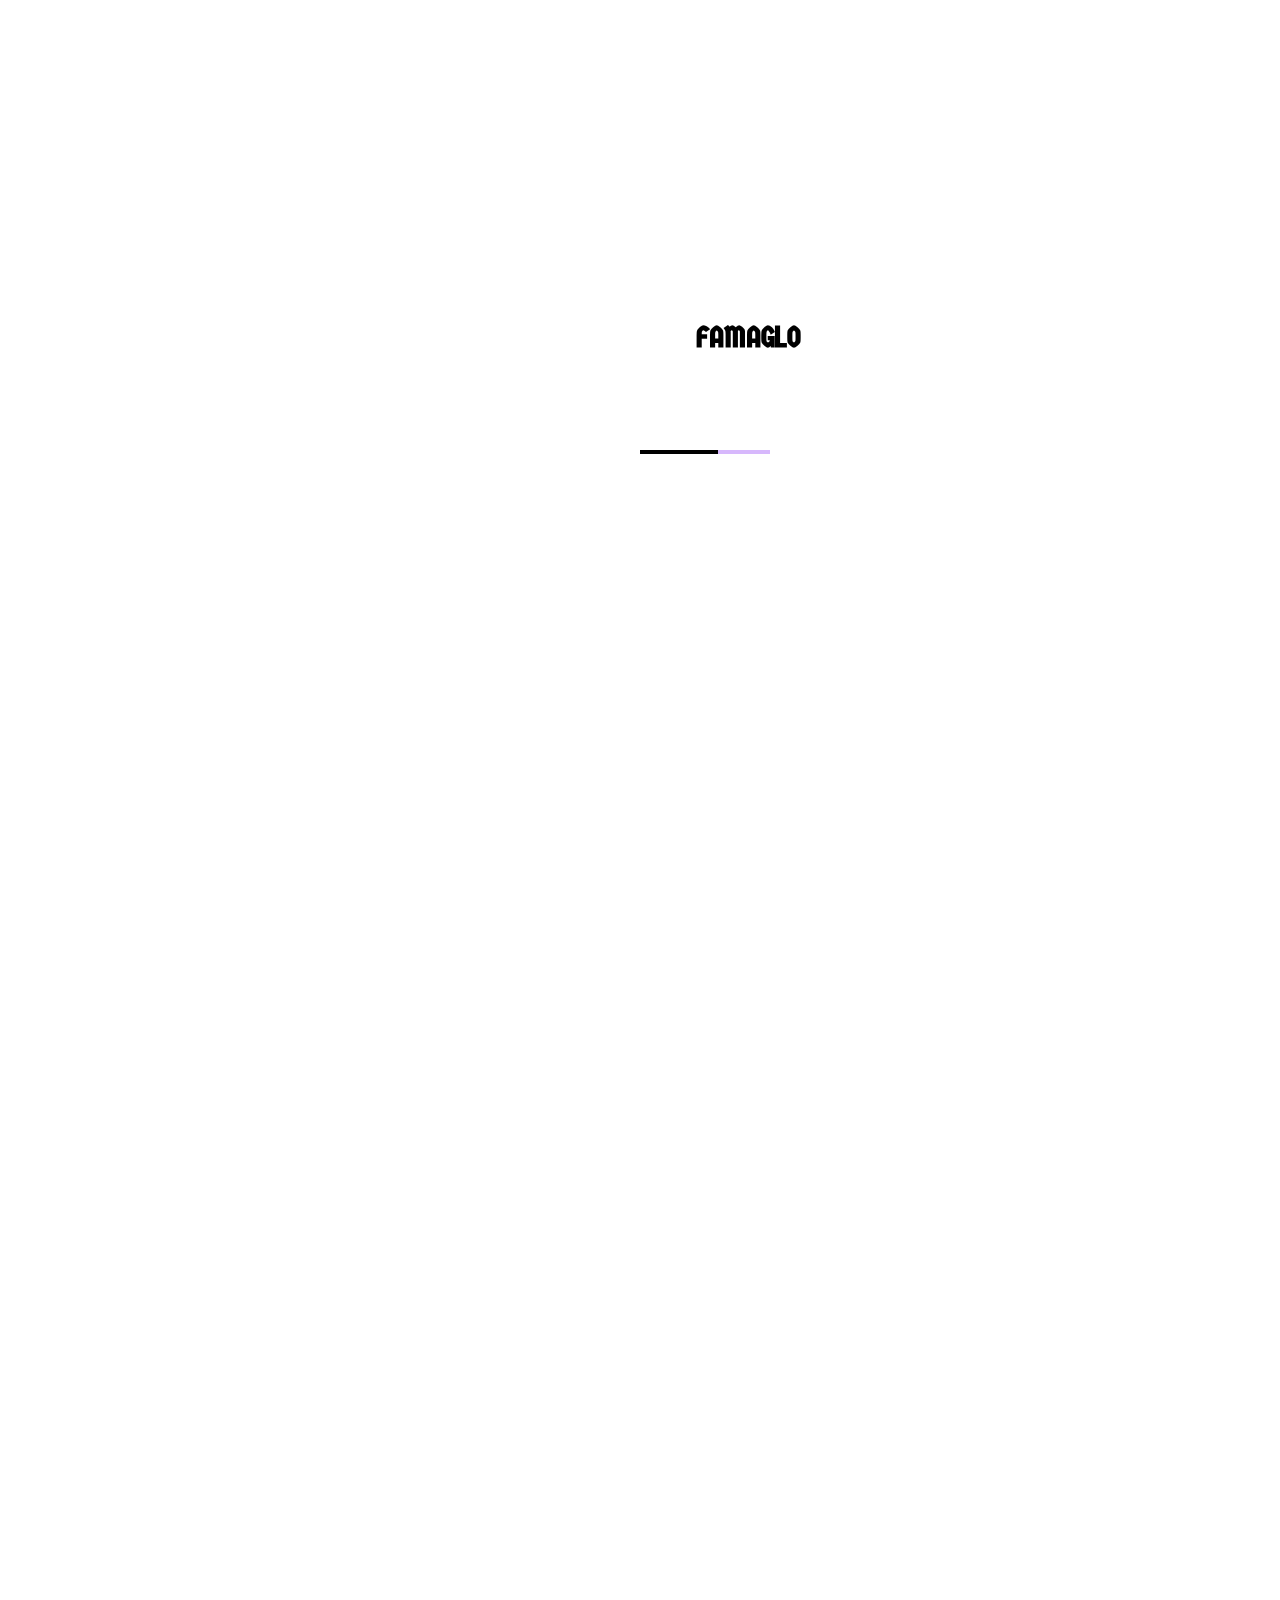
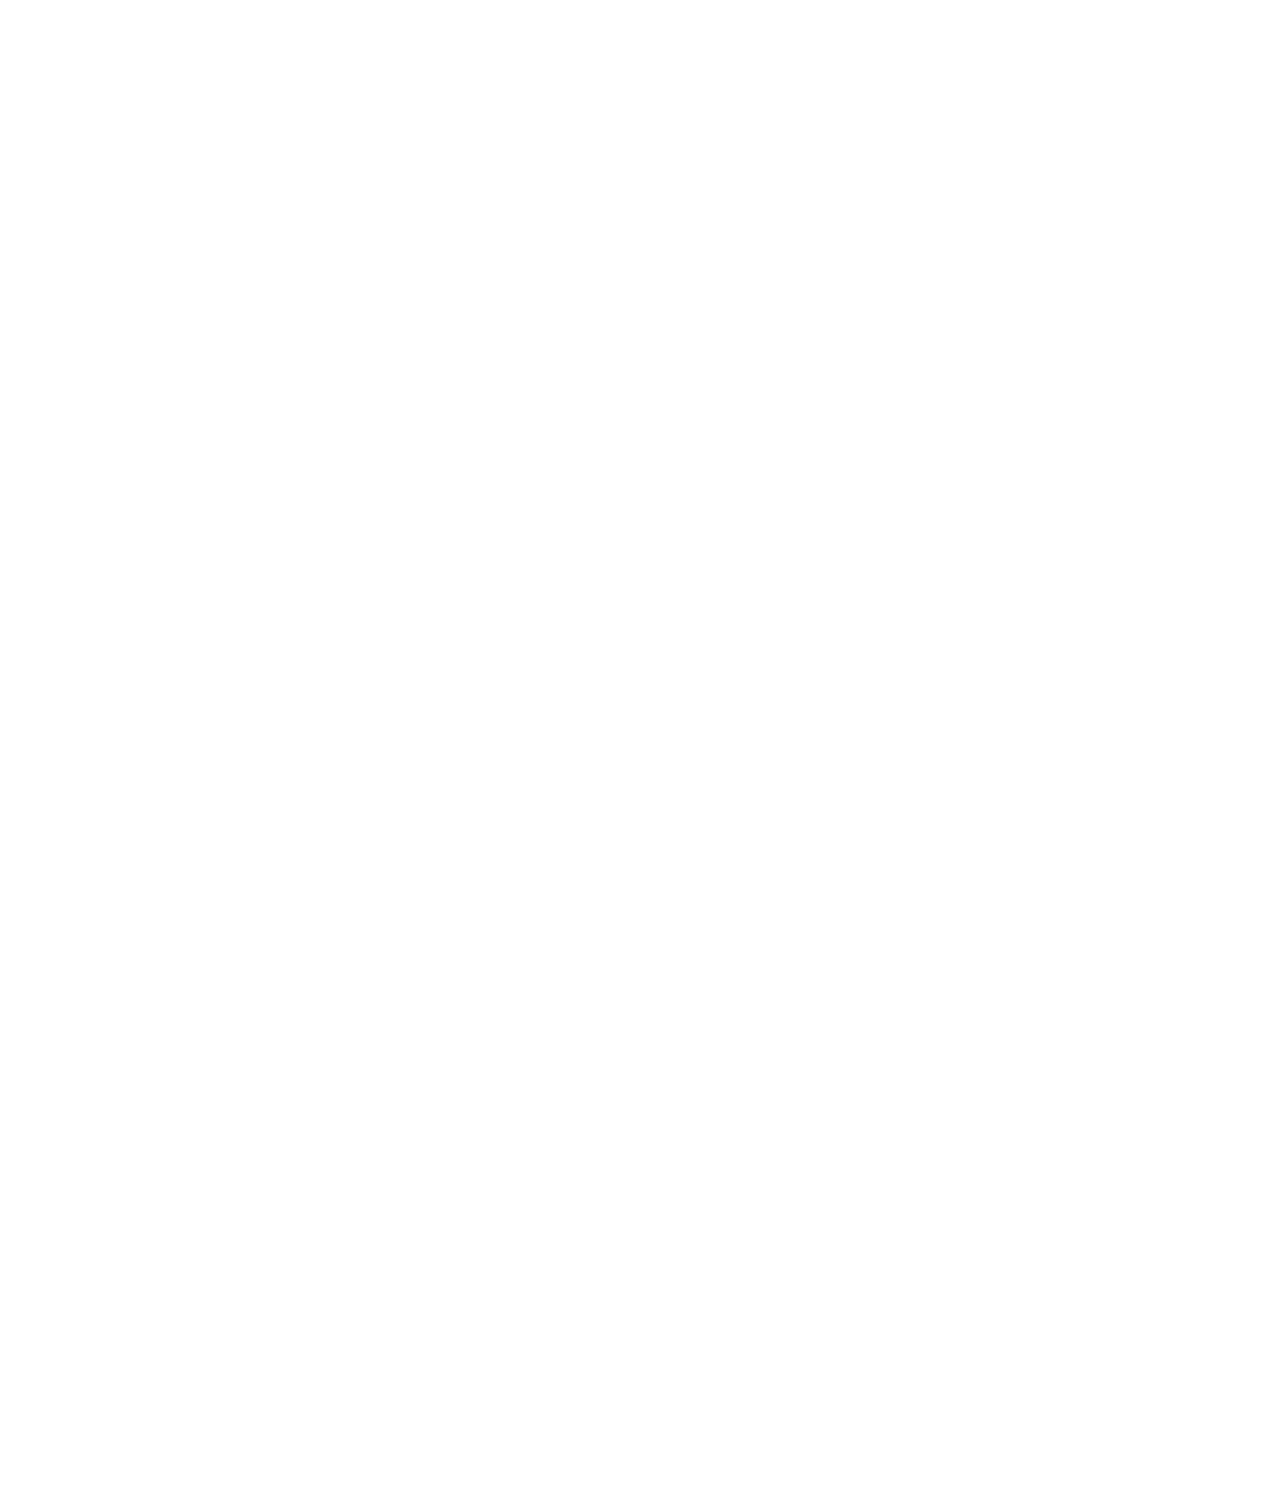
==== index.html @ b7a8557b "Famaglo 4" ====
<!DOCTYPE html>
<html lang="es">

<head>
    <!-- Meta información necesaria para definir el juego de caracteres y hacer la página responsive -->
    <meta charset="UTF-8">
    <meta name="theme-color" content="#0d6efd">
    <meta name="viewport" content="width=device-width, initial-scale=1.0">
    <link rel="shortcut icon" href="Favicon/2.png" type="image/x-icon">
    <!--------------------fuentes (Odibee Sans Static)-(Germania One Static)------------------------------------------------>
    <link rel="preconnect" href="https://fonts.googleapis.com">
    <link rel="preconnect" href="https://fonts.gstatic.com" crossorigin>
    <link href="https://fonts.googleapis.com/css2?family=Germania+One&family=Odibee+Sans&display=swap" rel="stylesheet">
    <link href="https://fonts.googleapis.com/css2?family=Abril+Fatface&family=Bakbak+One&display=swap" rel="stylesheet">
    <!-------------------------------------------------------------------------------------------------------------------->
    <title>FAMAGLO</title>
    <link rel="stylesheet" href="Menu Lateral/1 Inicio/Styles.css">
    <!-------------------------------------------------------------------------------------------------------------------->
</head>

<body>

    <div class="loader">
    </div>
    <img class="loader-imag" src="Loader/loader.svg" alt="">
    <div>
        <h4 class="Text-loader">FAMAGLO</h4>
    </div>
    <!---->
    <header class="contenido1">
        <div>
            <h1 class="text-head">BIENVENIDOS A FAMAGLO</h1>
        </div>

        <!--------------------------------------Contenido----------------------------------------------------------------------->
        <!----------------------------------------------Misión-------------------------------------------------------------->
        <div class="contenedor">
            <div class="tarjetas">
                <div class="contenedor-famaglo">


                    <div class="tarjetas-famaglo">
                        <h4 class="Titulo-tarjetas-Famaglo">Misión</h4>
                        <p class="p-contenido">La misión de nuestra marca es no excluir ni definirnos en un solo estilo,
                            vamos al ritmo con la modernización en la moda acompañados del tiempo y sus constantes
                            actualizaciones en
                            nuestro estilo, brindándoles complejidad y comodidad manejando desde lo clásico,
                            extrovertido y abstracto, con estos estilos cualquier generación en cualquier linea del
                            tiempo podrá encontrar su estilo único y propio con el poder de vestir con el estilo que
                            desee tener, teniendo desde lo mas normal, hasta lo mas extravagante hasta asombrarse con
                            nuestros diseños o tener la posibilidad de personalizar tus propias ideas en las prendas
                            creando algo único, buscando siempre ofrecerles el mejor servicio posible. </p>
                    </div>




                </div> <!--fin-->
            </div> <!--fin-->
        </div> <!--fin-->
        <!------------------------------------------------------------------------------------------------------------>
        <!----------------------------------------------Visión-------------------------------------------------------------->
        <div class="contenedor">
            <div class="tarjetas">
                <div class="contenedor-famaglo">



                    <div class="tarjetas-famaglo">
                        <h4 class="Titulo-tarjetas-Famaglo">Visión</h4>
                        <p class="p-contenido">Lorem ipsum dolor sit amet consectetur adipisicing elit. Iusto hic eum
                            enim, impedit porro optio ea ex corrupti error obcaecati eius laudantium, quis, dicta rem
                            adipisci earum incidunt? Aliquid, deserunt.</p>
                    </div>


                </div> <!--fin-->
            </div> <!--fin-->
        </div> <!--fin-->
        <!------------------------------------------------------------------------------------------------------------>
        <!----------------------------------------------Valores-------------------------------------------------------------->
        <div class="contenedor">
            <div class="tarjetas">
                <div class="contenedor-famaglo">



                    <div class="tarjetas-famaglo">
                        <h4 class="Titulo-tarjetas-Famaglo">Valores</h4>
                        <p class="p-contenido">Lorem, ipsum dolor sit amet consectetur adipisicing elit. Explicabo quis
                            recusandae ipsum omnis
                            totam voluptate, magnam reiciendis animi corrupti qui sed atque quas nesciunt, eum maiores
                            sint itaque placeat
                            suscipit!</p>
                    </div>


                </div> <!--fin-->
            </div> <!--fin-->
        </div> <!--fin-->
        <!------------------------------------------------------------------------------------------------------------>

        <!---------------------------------------------------------Menu Lateral------------------------------------------------------------------>

        <nav class="menu-lateral">
            <!-- Sección para el logo o el encabezado de la barra lateral -->
            <div class="logo">
                <!-- Ícono que acompaña el logo (puedes personalizarlo según prefieras) -->
                <img class="logo" src="Logo/2.png" alt="logo">
                <!-- Título o nombre de la barra lateral -->
                <h2 class="text-name-marca"></h2>
                <hr> <!--Linea negra-->

            </div>


            <!-- contenedor menu -->
            <ul class="menu">
                <!---------------------->
                <!--------------------------------------listas de menu------------------------------------------------------->


                <!-------------------------------------------Inicio ----------------------------------------------------------->
                <li><a href="url"> Inicio</a></li>
                <!-------------------------------------------------------------------------------------------------------------->
                <!-----------------------------------------------------Productos-------------------------------------------------------->
                <li><a href="url"> Productos</a></li>
                <!-------------------------------------------------------------------------------------------------------------------->
                <!--------------------------------------------- Servicios------------------------------------------------------------>
                <li>

                    <a href="#"> Servicios</a>
                    <!-- Submenú con opciones adicionales -->
                    <ul class="submenu">
                        <li><a href="#">Submenú 1</a></li>
                        <li><a href="#">Submenú 2</a></li>
                    </ul>
                </li>
                <!----------------------------------------------------------------------------------------------------------------->

                <!---------------------------------------Plan de Pagos---------------------------------------------------------->
                <li>
                    <a href="#">Plan de Pagos</a>
                </li>
                <!----------------------------------------------------------------------------------------------------------->
                <!---------------------------------------------------Contactos-------------------------------------------------------->
                <li>
                    <a href="#"> Contactos</a>
                    <ul class="submenu">
                        <li><a href="#">Submenú 3</a></li>
                        <li><a href="#">Submenú 4</a></li>
                    </ul>
                </li>
                <!-------------------------------------------------------------------------------------------------------------------->


                <!-----------Final---------->
            </ul>
        </nav>
        <!-------------------------->

        <footer>
            <div class="social-media"></div>
            <a href="#" class="social-link facebook">Facebook</a>
            <a href="#" class="social-link youtube">YouTube</a>
            <a href="#" class="social-link instagram">Instagram</a>
            </div>
            <a href="https://api.whatsapp.com/send?phone=573169852729" target="_blank" rel="noopener noreferrer">
                <p class="copyright">&copy; Diego Alexis Carrillo Mora. Todos los derechos reservados.</p>
            </a>
        </footer>

    </header> <!----Final--->


    <!-------------------------------------------------------------------------------------------------------------------->






    <!-----dinámico,animación y estilos----------->
    <script src="main.js"></script>
    <!-------------------------------------------->
</body>

</html>
---- Menu Lateral/1 Inicio/Styles.css ----
html {
 background-color: #ffffff;
  background-size: 100%;
  width: 100%;
}

/**-------------------------------------------Loader-------------------------------------------------------------------------*/
.contenido1 {
  visibility: hidden;
  opacity: 0;
  transition: visibility 0s 5s, opacity 1s ease-in-out;
}
/**-----------------------Loader 1-----------------------------------------*/
.loader {
  width: 50px;
  height: 4px;
  width: 130px;
  --c: no-repeat linear-gradient(#000000 0 0);
  background: var(--c), var(--c), #d7b8fc;
  background-size: 60% 100%;
  animation: l 1s linear infinite, fadeout 5s forwards;
  position: fixed;
  top: 50%;
  left: 50%;
  transform: translate(-50% 50%);
}

@keyframes l {
  0% {
    background-position: -150% 0, -150% 0;
  }
  66% {
    background-position: 250% 0, -150% 0;
  }
  100% {
    background-position: 250% 0, 250% 0;
  }
}
@keyframes fadeout {
  100% {
    opacity: 0;
  }
}

body.loaded .contenido1 {
  visibility: visible;
  opacity: 1;
}
/**----------------------Loader imagen 2------------------------------------------*/
.loader-imag {
  width: 90px;
  height: auto;
  position: fixed;
  top: 190px;
  left: 700px;
  opacity: 100%;
  visibility: visible;
  animation: fadeout 7s forwards; /* Solo la animación de desvanecerse */
  /**animation: l 1s linear infinite, fadeout 5s forwards;**/
}
body.loaded .loader-imag {
  visibility: visible;
  opacity: 1;
}
/**----------------------texto FAMAGLO 3------------------------------------------*/
.Text-loader {
  font-family: "germania One", system-ui;
  font-size: 30px;
  width: 90px;
  height: auto;
  position: fixed;
  top: 280px;
  left: 695px;
  opacity: 100%;
  visibility: visible;
  animation: fadeout 7s forwards;
}

body.loaded .Text-loader {
  visibility: visible;
  opacity: 1;
}
/**---------------------------------------------------------------------------------------------------------------------------*/


/**-------------------------------------------------Borde de contenido de tarjetas--------------------------------------------*/
.Contenedor {
  margin-left: 800%; /* espacio eje x para barra lateral */
  padding: 10px;
  margin: 1;
  gap: 20px; /* Espacio entre tarjetas */
  width: 100vh; /* el ancho del contenedor */
}
/**-configuración de tarjetas--*/
.tarjetas {
  background-color: #979595;
  border-radius: 10px;
  padding: 30px;
  text-align: center;
  box-shadow: 0px 4px 8px rgba(0, 0, 0, 0.1); /* Sombra del contenedor */
  transition: transform 0.3s ease;
  width: 920px; /* Limitar el ancho de las tarjetas */
  height: 800px;
  transform: translateX(32.5%);
}

/**---------------------------------------CONTENIDO Famaglo de tarjetas----------------------------------------------------*/
.contenedor-famaglo {
  gap: 20px; /* Espacio entre filas y columnas */
  display: grid; 
  margin: 0 auto;
  position: relative;
  transform: translateY(-1.1%);
  margin-left: 0%;
  width: 100.7%; /**Medidas de ancho*/
}
.tarjetas-famaglo {
  background-color: #ffffff;
  border-radius: 10px;
  text-align: center;
  transition: transform 0.3s ease;
  height: 254%; /**medidas de Largo*/
}

/**-----------Texto Principal de Bienvenida------------------*/
.text-head {
  font-family: "Abril Fatface", system-ui;
  font-weight: 400;
  font-style: normal;
  color: rgb(0, 0, 0);
  font-size: 35px;
  padding: 30px;
  position: relative;
  left: 545px;
  transform: scaleY(2) scaleX(2); /* Aumenta la altura del texto al doble */
  display: inline-block; /* Necesario para aplicar la transformación correctamente */
  line-height: 5;
}
/**-----------Subtitulo------------------*/
.Titulo-tarjetas-Famaglo {
  font-family: "Abril Fatface", system-ui;
  font-weight: 400;
  font-style: normal;
  font-size: 50px;
  color: #fcb045;
  position: relative;
}
/**-----------Párrafo------------------*/
.p-contenido {
  font-family: "Bakbak One", sans-serif;
  font-weight: 400;
  font-style: normal;
  font-size: 22px;
  text-align: start;
  margin-left: 20px;
}
/**--------------------------------------------------------------------------------------------------------------------*/

/* -----------------------------Estilos generales de menu Lateral izquierdo------------------------------------------- */
.logo {
  /* Flexbox para alinear el ícono y el texto en línea */
  display: grid;
  /* align-items: center; /* Centra verticalmente los elementos dentro de este contenedor */
  /* Margen inferior para separar el logo del resto del contenido */
  margin-bottom: 10px; /* Espacio adicional por debajo del logo */
  position: relative;
  right: -1px;
  top: -5px;
  transform: translateX(-26px);
  width: 200px;
  /* Tamaño del ícono */
  font-size: 24px; /* Tamaño del texto para el ícono */
  margin: 30px;
  padding: 5;
}
.text-name-marca {
  transform: translateY(-50px);
  margin-bottom: -50px; /** Espacio adicional por debajo del texto **/
  font-weight: bold; /** Negrita el texto **/
  text-align: center; /** Centra el texto **/
  font-size: 30px; /**Tamaño del texto **/
  color: #ffffff;
}
/*---------Linea debajo del texto-------------*/
hr {
  background-color: rgb(5, 4, 4);
  opacity: 80%;
  width: 95%;
  height: 2px; /* Tamaño de la línea */
  border: none;
  position: relative;
  left: -28px;
  transform: translateY(0px);
}
.menu-lateral {
  box-shadow: 
                10px 5px 10px rgba(0, 0, 0, 0.521); /* 
                    Desplazamiento horizontal: 5px (derecha)
                    Desplazamiento vertical: 5px (abajo)
                    Difuminado: 15px (más difusa)   */
  /* Fondo de la barra lateral */
   background-color: #979595;
  /* Ancho fijo de la barra lateral */
  width: 220px;

  /* Espacio interior alrededor del contenido */
  padding: 30px;
  position: fixed;
  left: 0;
  top: 0;
  display: grid;
  grid-template-rows: auto 1fr auto;
  height: 100vh;

  /* Usamos CSS Grid para organizar las secciones de la barra (logo, menú y usuario) */
  display: grid;

  /* El grid tiene 3 filas: auto (tamaño automático para el logo), 1fr (ocupa todo el espacio disponible para el menú), y auto para la parte inferior (usuario) */
  grid-template-rows: auto 1fr auto;
  z-index: 1;
}
/* Estilos para la lista del menú principal */
.menu {
  /* Eliminamos las viñetas de la lista */
  list-style: none; /* Sin viñetas en la lista */
  /* Eliminamos el padding predeterminado */
  padding: 0; /* Sin espacio interior en la lista */
}
/* Estilos para cada elemento de la lista */
.menu li {
  /* Espacio inferior entre cada opción del menú */
  margin-bottom: 10px; /* Espacio adicional por debajo de cada elemento de menú */
  position: relative;
  left: -10px;
}
/* Estilos para los enlaces dentro del menú */
.menu a { 

  font-family: "Bakbak One", sans-serif;
  font-weight: 400;
  font-style: normal;
  display: flex; /* Hacemos el enlace un contenedor flex */
  position: relative;
  top: -20px;
  transform: translateX(-10px); /**Posición x a la derecha o izquierda*/
  /* Espacio interior para hacer que los enlaces sean "clicables" en una zona más amplia */
  padding: 10px; /* Espacio interior del enlace */
  /* Eliminamos el subrayado predeterminado de los enlaces */
  text-decoration: none; /* Sin subrayado en el texto */

  /* Color del texto */
  color: #ffffff; /* Color blanco para el texto */

  /* Bordes redondeados para un mejor aspecto visual */
  border-radius: 5px; /* Esquinas redondeadas */

  /* Transición suave para cambios de color de fondo */
  transition: background-color 0.3s ease; /* Efecto de transición para el color de fondo */

  /* Establecemos el color de fondo de los enlaces */
  background-color: #000000; /* Fondo negro para los enlaces */
}
/* Estilos para los submenús dentro de los elementos del menú */
.submenu {
  /* Los submenús no se muestran por defecto */
  display: none; /* Ocultar los submenús inicialmente */
}

/* Mostrar el submenú al pasar el ratón sobre el elemento del menú */
.menu li:hover .submenu {
  /* Mostramos el submenú al hacer hover sobre el elemento del menú */
  display: block; /* Cambiamos a block para mostrar el submenú */

  /* Quitamos las viñetas del submenú */
  list-style: none; /* Sin viñetas en el submenú */
}
/**------------------------------------------Pie de Página----------------------------------------------------------------------------*/

footer {
  background-color: #979595;
  color: #000000; /* Texto*/
  text-align: center;
  position: relative;
  left: 260px;
  padding: 20px 0; /* Espacio interno dentro del pie de página */
  width: 81.1%; /* Añadido para mantener consistencia */
  height: 70px;
  transform: translateY(120px);
}

a {
  text-decoration: none;
}

.copyright {
  color: rgb(0, 0, 0);
}

.copyright:hover {
  text-decoration: none;
  font-size: 20px;
  color: #9708f7 !important;
  transition: color 0.2s;
}

footer .social-media a {
  color: #007bff; /* texto */
  margin: 0 10px; /* Espacio alrededor de cada enlace */
  text-decoration: none; /* Quita el subrayado de los enlaces */
}

.social-media {
  text-align: center; /* Centra los enlaces horizontalmente */
  margin-top: 20px; /* Margen superior */
}

.social-link.youtube:hover {
  color: #f70035 !important; /* efecto de cambiar de color al pasar el mouse */
  text-decoration: none; /* Quita el subrayado de los enlaces */
  margin-right: 10px; /* Espacio entre los enlaces */
  font-size: 18px;
  transition: color 0.3s; /* Transición suave para el cambio de color */
}
.social-link.facebook:hover {
  color: #007bff !important; /* efecto de cambiar de color al pasar el mouse */
  text-decoration: none; /* Quita el subrayado de los enlaces */
  margin-right: 10px; /* Espacio entre los enlaces */
  font-size: 18px;
  transition: color 0.3s; /* Transición suave para el cambio de color */
}
.social-link.instagram:hover {
  background: #833ab4;
  background: linear-gradient(to right, #833ab4, #fd1d1d, #fcb045);
  text-decoration: none; /* Quita el subrayado de los enlaces */
  margin-right: 10px; /* Espacio entre los enlaces */
  font-size: 18px;
  transition: color 0.3s; /* Transición suave para el cambio de color */
}

.social-link.facebook {
  color: #000000; /* texto */
  text-decoration: none; /* Quita el subrayado de los enlaces */
  margin-right: 10px; /* Espacio entre los enlaces */
  font-size: 18px;
  transition: color 0.3s; /* Transición suave para el cambio de color */
}
.social-link.youtube {
  color: #000000; /* texto */
  text-decoration: none; /* Quita el subrayado de los enlaces */
  margin-right: 10px; /* Espacio entre los enlaces */
  font-size: 18px;
  transition: color 0.3s; /* Transición suave para el cambio de color */
}

.social-link.instagram {
  color: #000000; /* Texto */
  text-decoration: none; /* Quita el subrayado de los enlaces */
  margin-right: 10px; /* Espacio entre los enlaces */
  font-size: 18px;
  transition: color 0.3s; /* Transición suave para el cambio de color */
}

.social-link.linkedin {
  color: #000000; /* Color de LinkedIn */
  text-decoration: none; /* Quita el subrayado de los enlaces */
  margin-right: 10px; /* Espacio entre los enlaces */
  font-size: 18px; /* Tamaño de fuente */
  transition: color 0.3s; /* Transición suave para el cambio de color */
}
/*-----------------------------------------------------------------------------------------------------------------------------*/

/*-------------------------------------Dispositivos Responsive------------------------------------------------------------*/

/* desconocido (más de 100px) */
@media (min-width: 100px) {
  .Contenedor {
    display: grid;
    grid-template-columns: 350px; /* Cuatro columnas de 200px */
  }
}

/* desconocido (más de 200px) */
@media (min-width: 200px) {
  .Contenedor {
    display: grid;
    grid-template-columns: 350px; /* Cuatro columnas de 200px */
  }
}

/* desconocido (más de 300px) */
@media (min-width: 300px) {
  .Contenedor {
    display: grid;
    grid-template-columns: 350px; /* Cuatro columnas de 200px */
  }
}

/* desconocido (más de 400px) */
@media (min-width: 400px) {
  .Contenedor {
    display: grid;
    grid-template-columns: 350px; /* Cuatro columnas de 200px */
  }
}

/* desconocido (más de 500px) */
@media (min-width: 500px) {
  .Contenedor {
    display: grid;
    grid-template-columns: 350px; /* Cuatro columnas de 200px */
  }
}

/* desconocido (más de 600px) */
@media (min-width: 600px) {
  .Contenedor {
    display: grid;
    grid-template-columns: 350px; /* Cuatro columnas de 200px */
  }
}

/* desconocido (más de 700px) */
@media (min-width: 700px) {
  .Contenedor {
    display: grid;
    grid-template-columns: 350px; /* Cuatro columnas de 200px */
  }
}

/* desconocido (más de 800px) */
@media (min-width: 800px) {
  .Contenedor {
    grid-template-columns: 350px; /* Cuatro columnas de 200px */
  }
}

/* desconocido (más de 900px) */
@media (min-width: 900px) {
  .Contenedor {
    grid-template-columns: 350px; /* Cuatro columnas de 200px */
  }
}

/* desconocido (más de 1000px) ----*/
@media (min-width: 1000px) {
  .Contenedor {
    grid-template-columns: 350px; /* Cuatro columnas de 200px */
  }
}

/* Para pantallas medianas (tablets) */
@media (min-width: 768px) {
  .Contenedor {
    grid-template-columns: 350px; /* Cuatro columnas de 200px */
  }
}

/* Para pantallas grandes (laptops y escritorios) */
@media (min-width: 1025px) {
  .Contenedor {
    grid-template-columns: 300px; /* Cuatro columnas de 200px */
  }
}

/*---------------------------------------------------------------------------------------------------------------*/
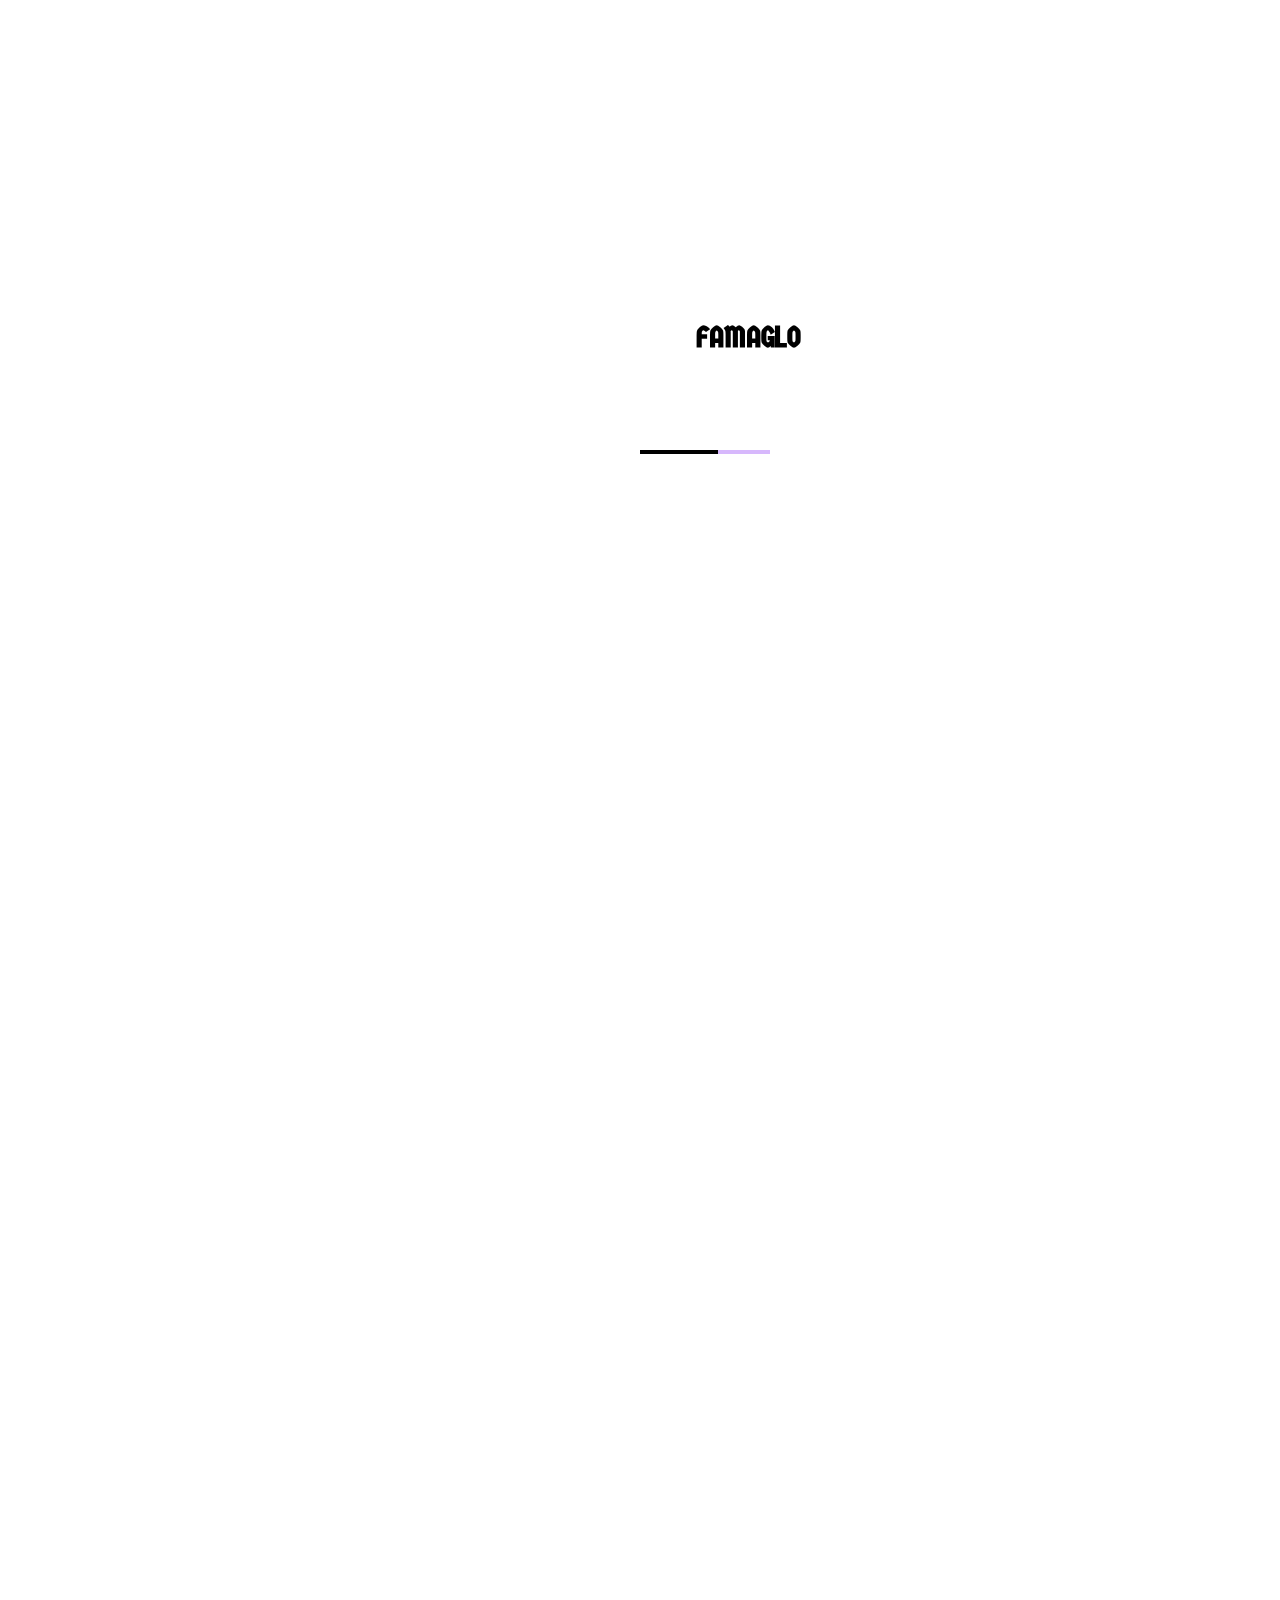
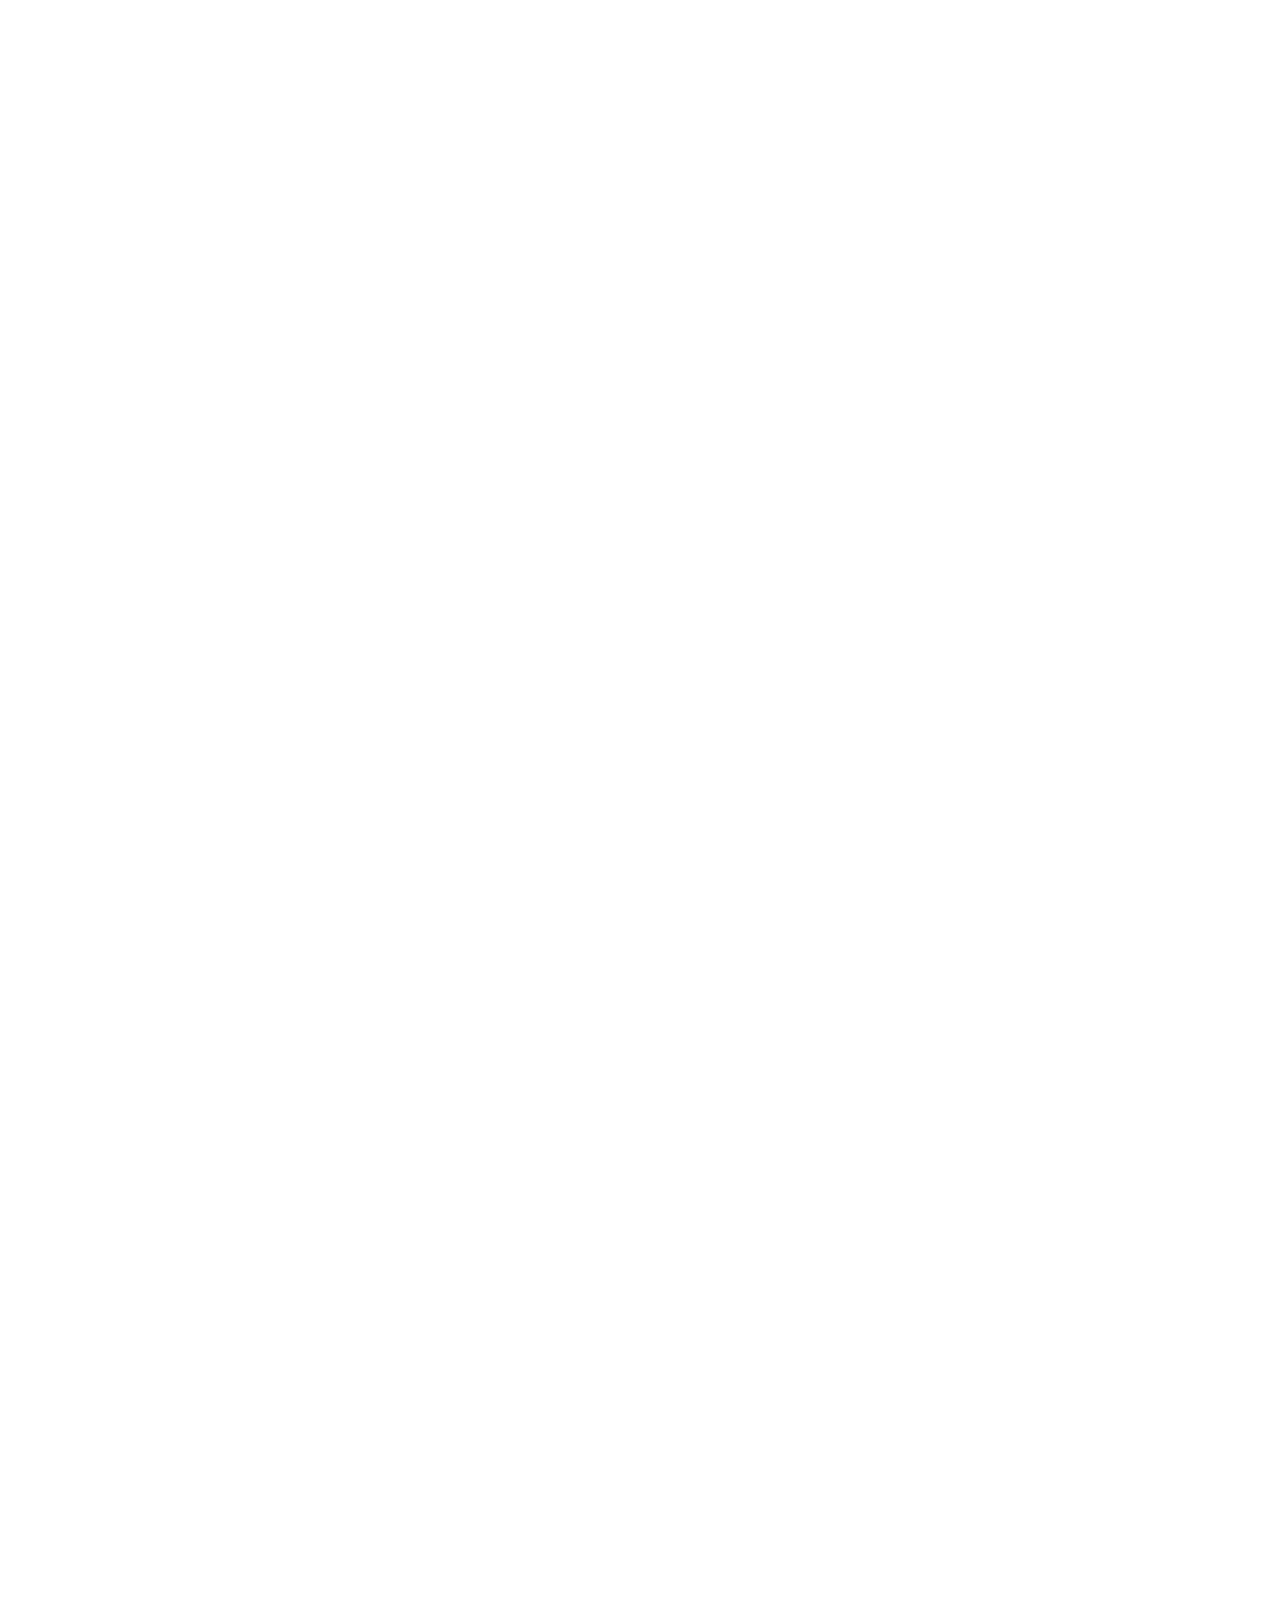
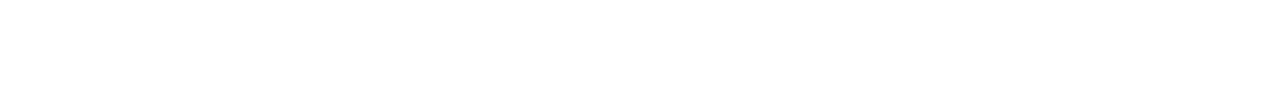
==== commit 24ea453b: "Merge branch 'master' of https://github.com/31Dcarrillomora/FAMAGLO" ====
--- a/index.html
+++ b/index.html
@@ -51,7 +51,6 @@
                             nuestros diseños o tener la posibilidad de personalizar tus propias ideas en las prendas
                             creando algo único, buscando siempre ofrecerles el mejor servicio posible. </p>
                     </div>
-
 
 
 
--- a/Menu Lateral/1 Inicio/Styles.css
+++ b/Menu Lateral/1 Inicio/Styles.css
@@ -85,41 +85,45 @@
 
 /**-------------------------------------------------Borde de contenido de tarjetas--------------------------------------------*/
 .Contenedor {
-  margin-left: 800%; /* espacio eje x para barra lateral */
   padding: 10px;
   margin: 1;
-  gap: 20px; /* Espacio entre tarjetas */
   width: 100vh; /* el ancho del contenedor */
 }
 /**-configuración de tarjetas--*/
 .tarjetas {
   background-color: #979595;
   border-radius: 10px;
-  padding: 30px;
   text-align: center;
   box-shadow: 0px 4px 8px rgba(0, 0, 0, 0.1); /* Sombra del contenedor */
   transition: transform 0.3s ease;
-  width: 920px; /* Limitar el ancho de las tarjetas */
   height: 800px;
   transform: translateX(32.5%);
+  padding: 30px;
+  margin: 50px;
+  gap: 20px; /* Espacio entre tarjetas */
+  width: 65%; /* Limitar el ancho de las tarjetas */
+  margin-left: 3.5%; /* espacio eje x para barra lateral */
+ 
 }
 
 /**---------------------------------------CONTENIDO Famaglo de tarjetas----------------------------------------------------*/
 .contenedor-famaglo {
   gap: 20px; /* Espacio entre filas y columnas */
   display: grid; 
-  margin: 0 auto;
-  position: relative;
+  margin: 0 px;
   transform: translateY(-1.1%);
+  height: 20px;
+  position: relative;
   margin-left: 0%;
   width: 100.7%; /**Medidas de ancho*/
 }
 .tarjetas-famaglo {
   background-color: #ffffff;
   border-radius: 10px;
+  padding: 20px;
   text-align: center;
   transition: transform 0.3s ease;
-  height: 254%; /**medidas de Largo*/
+  height: 104%; /**medidas de Largo*/
 }
 
 /**-----------Texto Principal de Bienvenida------------------*/
